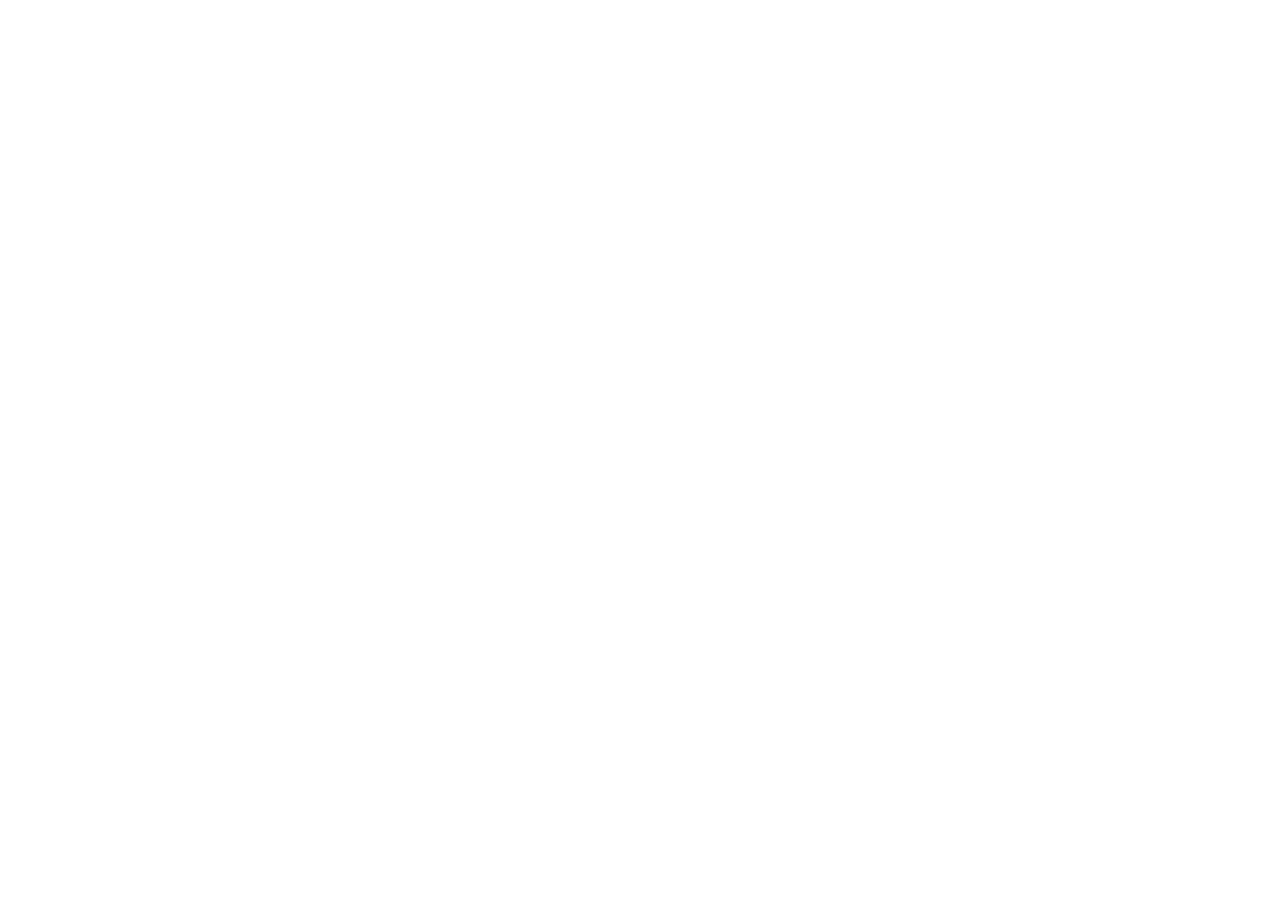
==== paisajes.html @ 85d665eb "cambios" ====
<!DOCTYPE html>
<html>
<head>
    <meta charset="utf-8">
    <meta name="viewport" content="width=device-width, initial-scale=1.0">
    <title>Paisajes</title>
    <link rel="stylesheet" href="estilos/estilos.css">
</head>

<body>
    <script src=""></script>
</body>
</html>
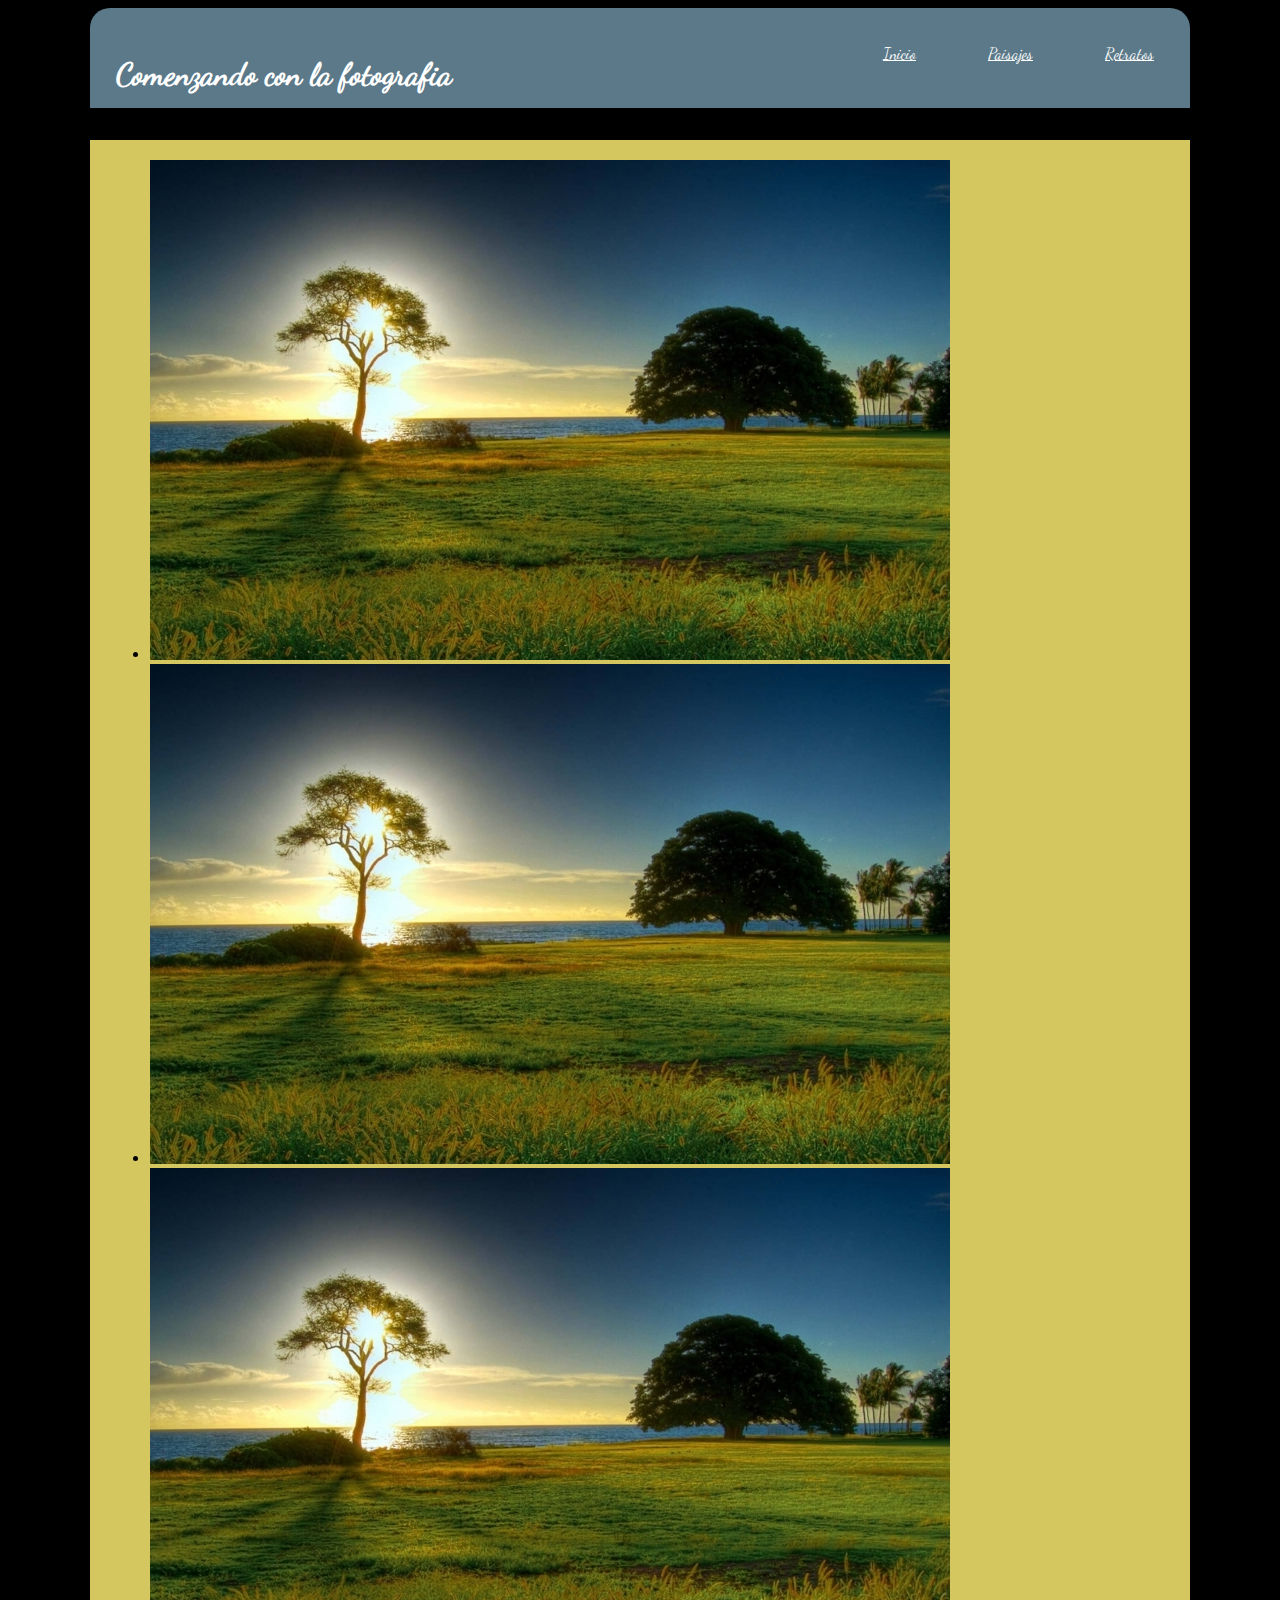
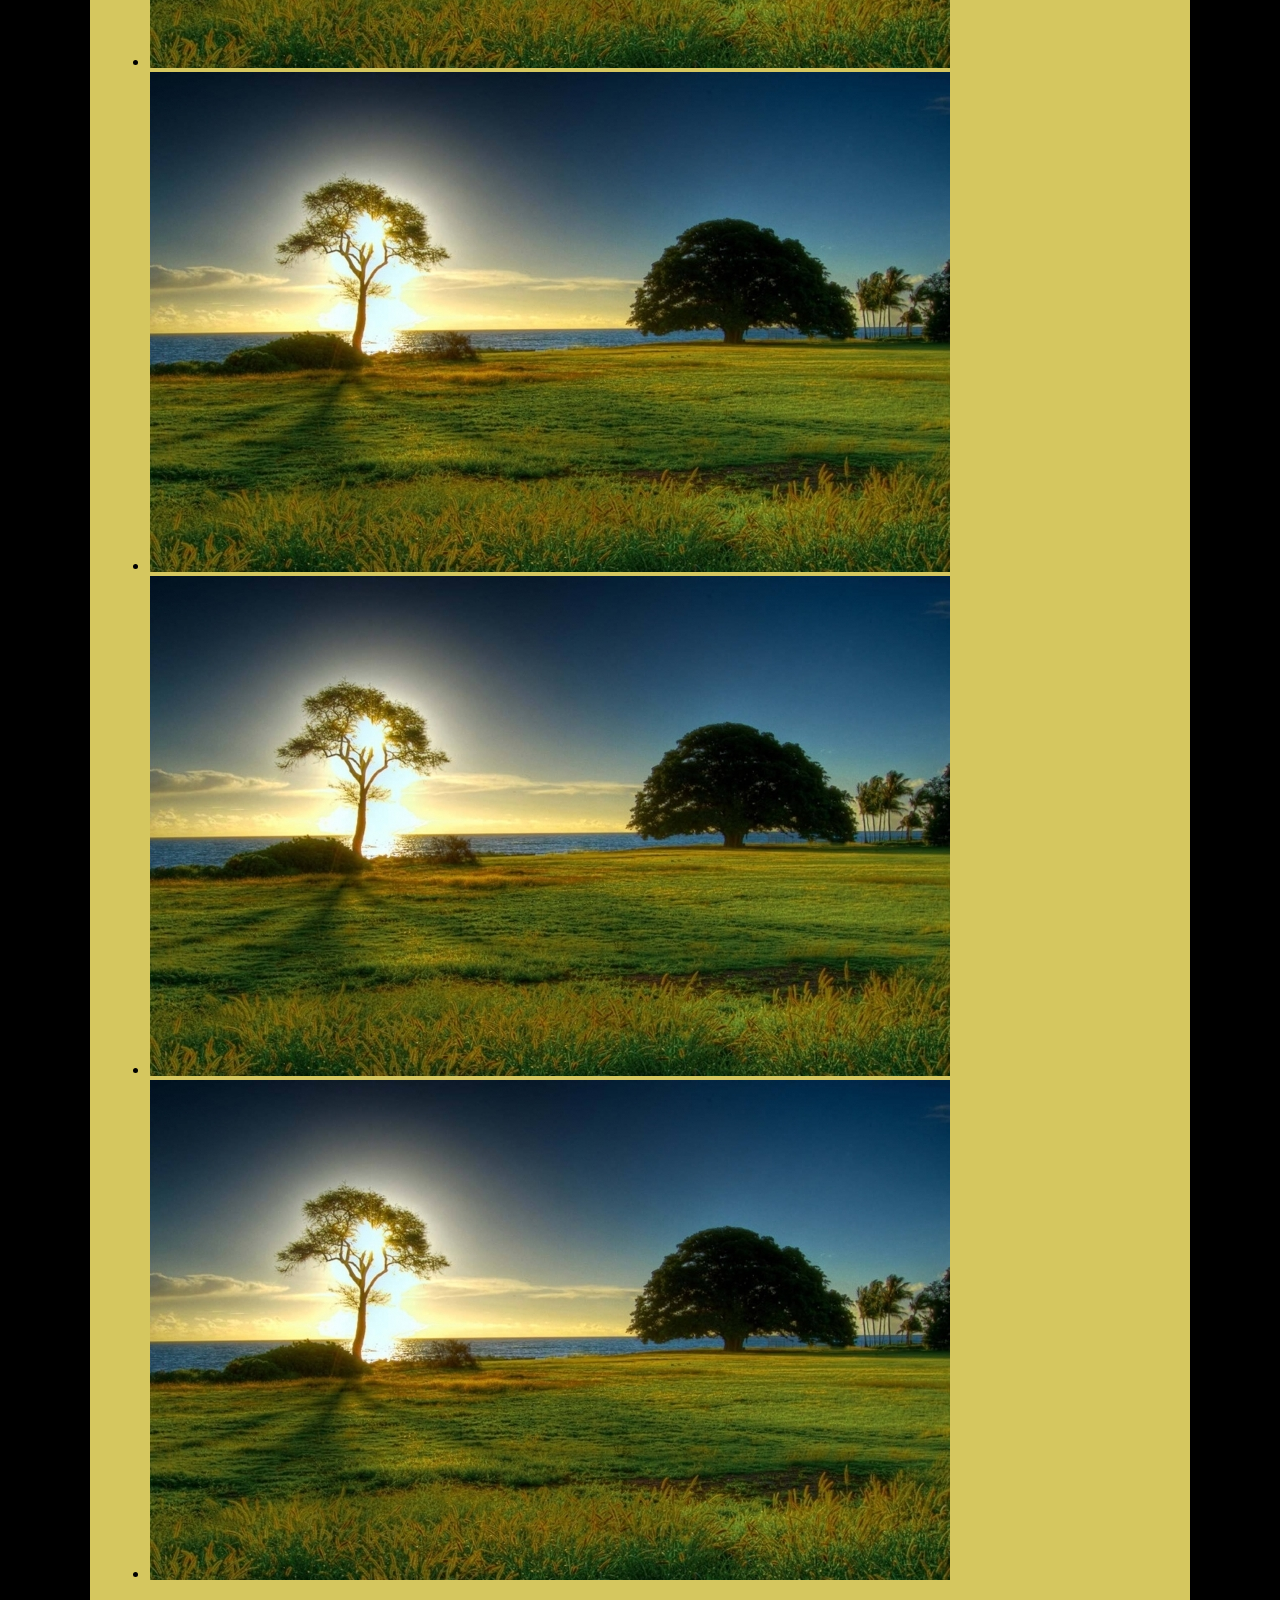
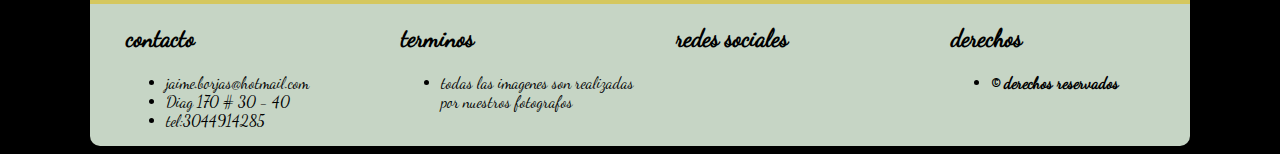
==== commit a16900d9: "galeria2" ====
--- a/paisajes.html
+++ b/paisajes.html
@@ -1,14 +1,68 @@
 <!DOCTYPE html>
 <html>
-<head>
+    <head>
+    <title>paisajes</title>
     <meta charset="utf-8">
     <meta name="viewport" content="width=device-width, initial-scale=1.0">
-    <title>Paisajes</title>
     <link rel="stylesheet" href="estilos/estilos.css">
-</head>
+    </head>
 
-<body>
-    <script src=""></script>
-</body>
+    <body>
+       <div class="contenido">
+        <header>
+            <nav class="menu">
+               <div class="titulo">
+                  <h1>Comenzando con la fotografia</h1>
+               </div>
+            <div class="barra">
+                 <ul>
+                  <li><a href="index.html">Inicio</a></li>
+                  <li><a href="paisajes.html">Paisajes</a></li>
+                  <li><a href="retratos.html">Retratos</a></li>
+                 </ul>
+            </div>
+            </nav>
+        </header>
+
+        <section class="galeria2">
+                <ul>
+                    <li><img src="img/imagen4.jpg" ></li>
+                    <li><img src="img/imagen4.jpg" ></li>
+                    <li><img src="img/imagen4.jpg" ></li>
+                    <li><img src="img/imagen4.jpg" ></li>
+                    <li><img src="img/imagen4.jpg" ></li>
+                    <li><img src="img/imagen4.jpg" ></li>
+                </ul>
+        </section>
+            <footer class="piepag">
+                <div class="cont">
+                <h2>contacto</h2>
+                    <ul>
+                     <li>jaime.borjas@hotmail.com</li>
+                     <li>Diag 170 #  30 - 40</li>
+                     <li>tel:3044914285</li>
+                 </ul>
+                </div>
+                <div class="term">
+                <h2>terminos</h2>
+                    <ul>
+                        <li>todas las imagenes son realizadas por nuestros fotografos</li>
+                    </ul>
+                </div>
+                <div class="redes">
+                <h2>redes sociales</h2>
+
+                </div>
+
+                <div class="dere">
+                <h2>derechos</h2>
+                    <ul>
+                        <li><strong>&copy derechos reservados</strong></li>
+                    </ul>
+                </div>
+            </footer>
+        </div>
+    </body>
+
 </html>
 
--- a/estilos/estilos.css
+++ b/estilos/estilos.css
@@ -0,0 +1,216 @@
+body{
+    background-color: black;
+    font-family: "dancingspirit";
+    margin-left: 10vh;
+    margin-right: 10vh
+        
+}
+@media screen and (max-width:900px) {
+    body{
+        margin: 2vh;
+         border-top-left-radius: 20px;
+        border-top-right-radius: 20px;
+    }
+    header{
+        height: 30vh;
+        border-top-left-radius: 20px;
+        border-top-right-radius: 20px;
+    }
+    .titulo{
+        width: 100%;
+        text-align: center;
+        border-top-left-radius: 20px;
+        border-top-right-radius: 20px;
+    }
+    .menu{
+         border-top-left-radius: 20px;
+        border-top-right-radius: 20px;
+    }
+    .menu ul li{
+        background-color: #5b7989;
+        margin: 0 auto;
+        max-width: 100%;
+        padding: 0px;
+        padding-left: auto
+
+    }
+    .barra{
+        width: 100%;
+        height: 30vh;
+        background-color: #5b7989;
+         border-top-left-radius: 20px;
+        border-top-right-radius: 20px;
+    }
+    .menu ul{
+        display: block;
+        width: 100%;
+        padding: 0px;
+        display: block;
+
+    }
+    .img2{
+        display: list-item;
+        max-width: 100%;
+    }
+    .galeria1{
+        width: 100%;
+        height: auto;
+	    list-style: none;
+	    display: block;
+        display: list-item
+
+}
+    .paisa{
+        width: 100px;
+        height: 50%;
+        display: list-item
+    }
+    .paisa img{
+        display: block;
+        margin: auto;
+        width: 90%;
+        height: 90%;
+        padding: 10px;
+    }
+    .paisa1{
+        width: 100%;
+        height: 50%;
+    }
+    .paisa1 img{
+        display: block;
+        margin: auto;
+        width: 90%;
+        height: 90%;
+        padding: 10px;
+    }
+    .piepag{
+        display: list-item;
+        margin: 0 auto;
+        width: 100%;
+    }
+    .piepag div{
+        width: auto;
+    }
+    .cont h2{
+        margin: 0;
+    }
+
+}
+@font-face{
+    font-family:'dancingspirit';
+    src: url('dancingspirit.ttf')
+}
+header{
+    background-color: #5b7989;
+    border-top-left-radius: 20px;
+    border-top-right-radius: 20px;
+}
+.titulo{
+    color: white;
+    padding: 2vw ;
+    float: left;
+        
+}
+.menu{
+    width: 100%;
+    height: 100px;
+    color: white;
+}
+.menu ul{
+    list-style:none;
+    padding-right: 0;
+    display: flex;
+    justify-content:flex-end;
+    color: white;
+    margin: 0;
+
+}
+.barra a{
+    float: right;
+    color: white;
+    justify-content: flex-end;
+    padding:2vh;
+    color: white
+}
+header ul li{
+    padding: 2vh;
+    color: white;
+}
+.contenido{
+    width: 100%;
+    height: auto;
+}
+.img1{
+    background-color: #82c3a6;
+    width: 100%;
+    height: auto;
+    margin-top: 0px
+}
+.img1 img{
+    display: block;
+    margin: auto;
+    width: 90%;
+    height: 90%;
+    padding: 10px
+}
+.img2{
+    background-color:#d5c75f ;
+    width: 100%;
+    height: 500px;
+    margin-top: 0px;
+    border: 1px;
+    display: flex
+}
+.galeria1{
+    width: 100%;
+    height: auto;
+	list-style: none;
+	padding: 20px;
+	box-sizing: border-box;
+	display:flex;
+	justify-content: space-around;
+}
+.paisa{
+    width: 50%
+}
+.paisa img{
+    display: block;
+    margin: auto;
+    width: 90%;
+    height: 90%;
+    padding: 10px
+}
+.paisa1{
+    width: 50%;
+}
+.paisa1 img{
+   display: block;
+    margin: auto;
+    width: 90%;
+    height: 90%;
+    padding: 10px
+}
+.galeria2{
+    background-color: #d5c75f;
+    width: 100%;
+    margin: auto;
+    list-style: none;
+    padding: 20px;
+    box-sizing: border-box;
+    display: flex;
+    flex-wrap: wrap
+
+}
+.galeria2 ul{
+    margin: 0
+}
+footer{
+    background-color: #C6d5c5;
+    display: flex;
+    border-bottom-left-radius: 10px;
+    border-bottom-right-radius: 10px
+}
+footer div{
+    width: 100%;
+    padding-left: 4vh
+}
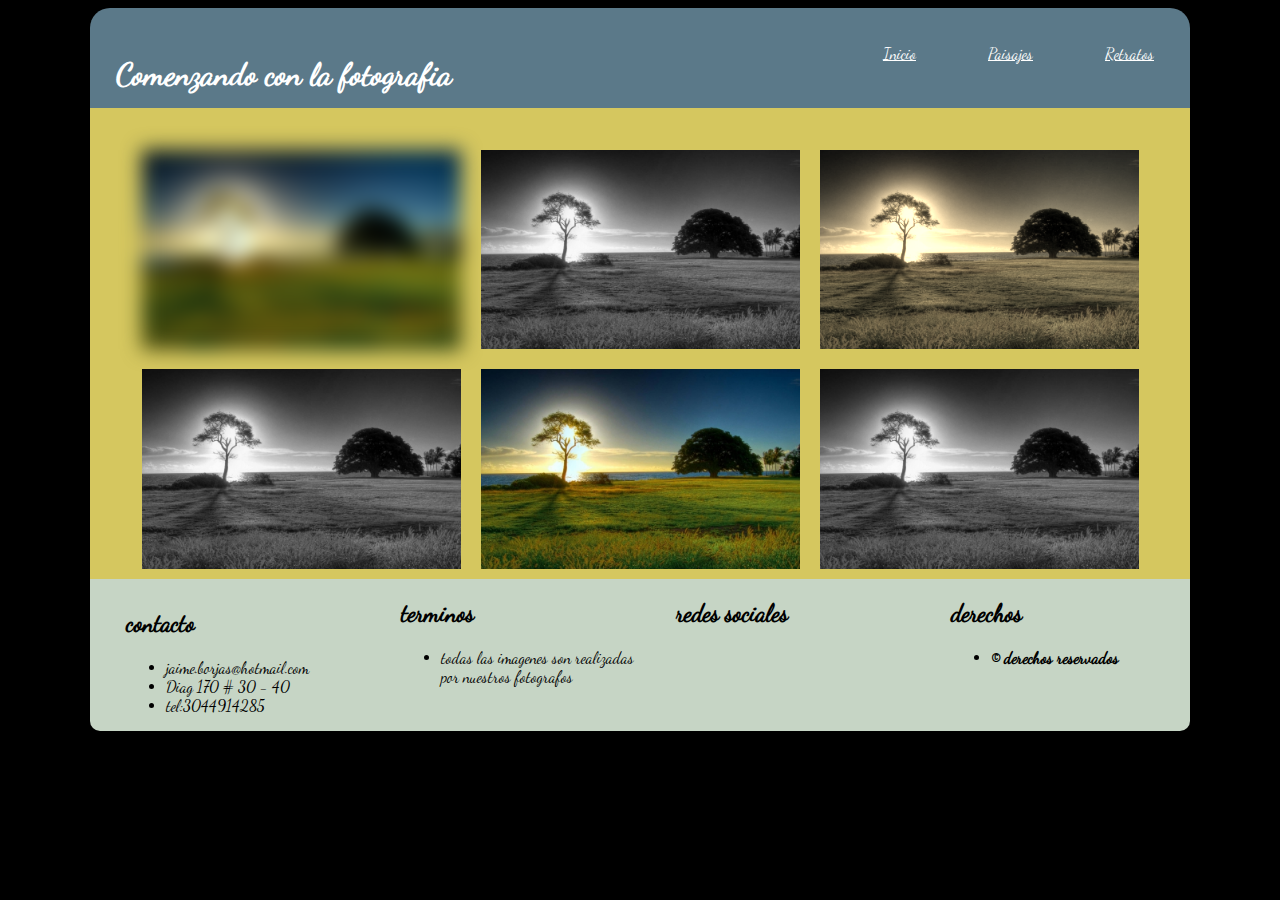
==== commit 28f494c6: "paisajes" ====
--- a/paisajes.html
+++ b/paisajes.html
@@ -8,7 +8,6 @@
     </head>
 
     <body>
-       <div class="contenido">
         <header>
             <nav class="menu">
                <div class="titulo">
@@ -26,12 +25,12 @@
 
         <section class="galeria2">
                 <ul>
+                    <li><img src="img/imagen4.jpg" class="img4" ></li>
+                    <li><img src="img/imagen4.jpg" class="img246" ></li>
+                    <li><img src="img/imagen4.jpg" class="img5" ></li>
+                    <li><img src="img/imagen4.jpg" class="img246" ></li>
                     <li><img src="img/imagen4.jpg" ></li>
-                    <li><img src="img/imagen4.jpg" ></li>
-                    <li><img src="img/imagen4.jpg" ></li>
-                    <li><img src="img/imagen4.jpg" ></li>
-                    <li><img src="img/imagen4.jpg" ></li>
-                    <li><img src="img/imagen4.jpg" ></li>
+                    <li><img src="img/imagen4.jpg" class="img246" ></li>
                 </ul>
         </section>
             <footer class="piepag">
@@ -61,7 +60,6 @@
                     </ul>
                 </div>
             </footer>
-        </div>
     </body>
 
 </html>
--- a/estilos/estilos.css
+++ b/estilos/estilos.css
@@ -3,9 +3,8 @@
     font-family: "dancingspirit";
     margin-left: 10vh;
     margin-right: 10vh
-        
-}
-@media screen and (max-width:900px) {
+}
+@media screen and (max-width:900px) and (min-width:200px) {
     body{
         margin: 2vh;
          border-top-left-radius: 20px;
@@ -15,6 +14,14 @@
         height: 30vh;
         border-top-left-radius: 20px;
         border-top-right-radius: 20px;
+    }
+    .galeria2 ul{
+        display: flex;
+        flex-direction: column;
+        align-items: center;
+    }
+    .galeria2 li{
+        width: 90%!important
     }
     .titulo{
         width: 100%;
@@ -59,29 +66,9 @@
 	    display: block;
         display: list-item
 
-}
-    .paisa{
-        width: 100px;
-        height: 50%;
-        display: list-item
-    }
-    .paisa img{
-        display: block;
-        margin: auto;
-        width: 90%;
-        height: 90%;
-        padding: 10px;
-    }
-    .paisa1{
-        width: 100%;
-        height: 50%;
-    }
-    .paisa1 img{
-        display: block;
-        margin: auto;
-        width: 90%;
-        height: 90%;
-        padding: 10px;
+    }
+    .galeria1 li{
+        width: 90%!important
     }
     .piepag{
         display: list-item;
@@ -104,6 +91,19 @@
     background-color: #5b7989;
     border-top-left-radius: 20px;
     border-top-right-radius: 20px;
+    animation-name: myanimation;
+    animation-duration: 5s
+}
+@keyframe myanimation
+    0%
+        margin-top: 150%
+    60%
+        margin-top: 5%
+    100%
+        margin-top: 0%
+
+img{
+    box-shadow: 2px 2px 5px black;
 }
 .titulo{
     color: white;
@@ -144,19 +144,22 @@
     background-color: #82c3a6;
     width: 100%;
     height: auto;
-    margin-top: 0px
+	list-style: none;
+	padding: 20px;
+	box-sizing: border-box;
+    margin: 0;
+}
+.img1 li{
+    width: 100%;
+    justify-content: center
 }
 .img1 img{
-    display: block;
-    margin: auto;
-    width: 90%;
-    height: 90%;
-    padding: 10px
+    width: 100%;
 }
 .img2{
     background-color:#d5c75f ;
     width: 100%;
-    height: 500px;
+    height: auto;
     margin-top: 0px;
     border: 1px;
     display: flex
@@ -169,40 +172,79 @@
 	box-sizing: border-box;
 	display:flex;
 	justify-content: space-around;
-}
-.paisa{
-    width: 50%
-}
-.paisa img{
-    display: block;
-    margin: auto;
-    width: 90%;
-    height: 90%;
-    padding: 10px
-}
-.paisa1{
-    width: 50%;
-}
-.paisa1 img{
-   display: block;
-    margin: auto;
-    width: 90%;
-    height: 90%;
-    padding: 10px
+    background-color:#d5c75f ;
+
+}
+.galeria1 ul{
+    width: 100%;
+    margin: 0;
+    list-style: none;
+    display: flex;
+    padding: 0;
+    justify-content: center;
+    flex-wrap: wrap;
+}
+.galeria1 li{
+     margin: 20px;
+    width: 45%;
+    justify-content: center
+}
+.galeria1 img{
+    width: 100%;
+    height: 100%
 }
 .galeria2{
     background-color: #d5c75f;
     width: 100%;
     margin: auto;
     list-style: none;
-    padding: 20px;
+    padding: 0;
     box-sizing: border-box;
-    display: flex;
-    flex-wrap: wrap
 
 }
 .galeria2 ul{
-    margin: 0
+    width: 100%;
+    margin: 0;
+    list-style: none;
+    display: flex;
+    padding: 0;
+    justify-content: center;
+    flex-wrap: wrap;
+}
+.galeria2 li{
+    margin: 10px;
+    width: 29%;
+    height: 29%;
+    justify-content: center
+}
+.galeria2 img{
+    width: 100%;
+    display: flex;
+    justify-content: center
+}
+.img4{
+    filter: blur(10px)
+}
+.img246{
+    filter: grayscale(100%)
+}
+.img5{
+    filter: sepia(90%)
+}
+.dere{
+    padding-bottom: 10px
+}
+.cont{
+    padding-top: 10px
+}
+.retra1 hover{
+    transform: rotate(10deg)
+}
+a:active{
+    text-decoration: none
+}
+a:visited {
+    text-decoration:none
 }
 footer{
     background-color: #C6d5c5;
@@ -212,5 +254,5 @@
 }
 footer div{
     width: 100%;
-    padding-left: 4vh
-}
+    padding-left: 4vh;
+}
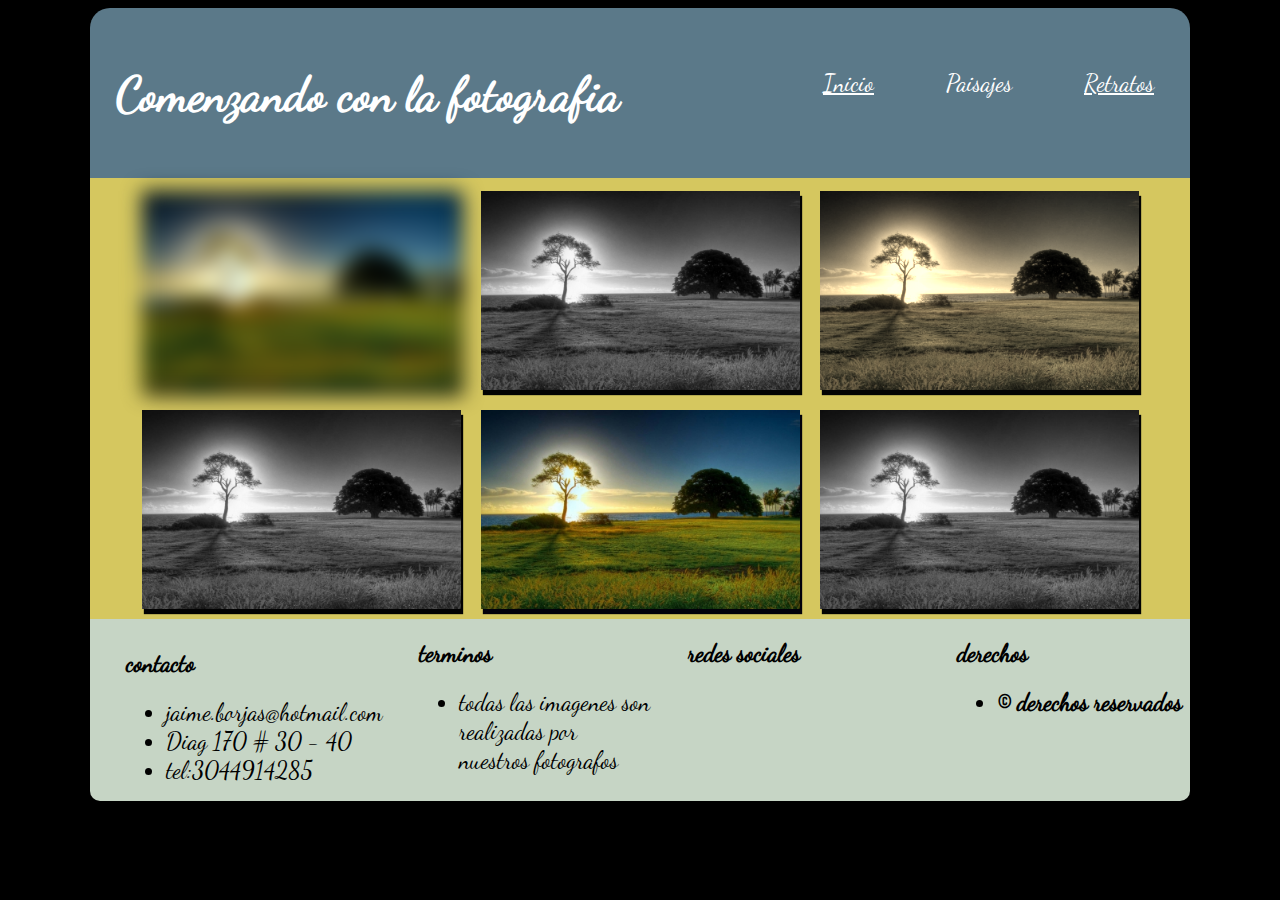
==== commit 505d0cd6: "underline a" ====
--- a/paisajes.html
+++ b/paisajes.html
@@ -16,7 +16,7 @@
             <div class="barra">
                  <ul>
                   <li><a href="index.html">Inicio</a></li>
-                  <li><a href="paisajes.html">Paisajes</a></li>
+                  <li><a href="paisajes.html" class="paisa">Paisajes</a></li>
                   <li><a href="retratos.html">Retratos</a></li>
                  </ul>
             </div>
--- a/estilos/estilos.css
+++ b/estilos/estilos.css
@@ -24,10 +24,14 @@
         width: 90%!important
     }
     .titulo{
-        width: 100%;
         text-align: center;
         border-top-left-radius: 20px;
         border-top-right-radius: 20px;
+        float: none;
+
+    }
+    .contenido{
+        width: 100%
     }
     .menu{
          border-top-left-radius: 20px;
@@ -91,29 +95,27 @@
     background-color: #5b7989;
     border-top-left-radius: 20px;
     border-top-right-radius: 20px;
-    animation-name: myanimation;
-    animation-duration: 5s
-}
-@keyframe myanimation
-    0%
-        margin-top: 150%
-    60%
-        margin-top: 5%
-    100%
-        margin-top: 0%
-
+    animation: myanimation 1s
+}
+@keyframes myanimation {
+    0%{margin-top: 150%}
+    60%{margin-top: -5%}
+    100%{margin-top: 0%}
+}
 img{
-    box-shadow: 2px 2px 5px black;
+    box-shadow: 2px 5px 1px #02010a;
 }
 .titulo{
     color: white;
     padding: 2vw ;
-    float: left;
+    font-size: 150%;
+    text-align: center;
+    float: left
         
 }
 .menu{
     width: 100%;
-    height: 100px;
+    height: 170px;
     color: white;
 }
 .menu ul{
@@ -123,6 +125,8 @@
     justify-content:flex-end;
     color: white;
     margin: 0;
+    font-size: 150%;
+    padding-top: 25px
 
 }
 .barra a{
@@ -138,7 +142,6 @@
 }
 .contenido{
     width: 100%;
-    height: auto;
 }
 .img1{
     background-color: #82c3a6;
@@ -173,6 +176,8 @@
 	display:flex;
 	justify-content: space-around;
     background-color:#d5c75f ;
+    text-align: center;
+    font-size: 150%
 
 }
 .galeria1 ul{
@@ -237,14 +242,30 @@
 .cont{
     padding-top: 10px
 }
-.retra1 hover{
+.retra1{
+    transition: transform 1s;
+
+}
+.retra1 a{
+
+}
+.retra1:hover{
     transform: rotate(10deg)
 }
-a:active{
+.retra2{
+    transition: transform 1s
+}
+.retra2:hover{
+    transform:  translate(5px, 20px)
+}
+a.ini{
     text-decoration: none
 }
-a:visited {
-    text-decoration:none
+a.paisa{
+    text-decoration: none
+}
+a.retra{
+    text-decoration: none
 }
 footer{
     background-color: #C6d5c5;
@@ -256,3 +277,9 @@
     width: 100%;
     padding-left: 4vh;
 }
+footer h1{
+    font-size: 200%
+}
+footer li{
+    font-size: 150%
+}
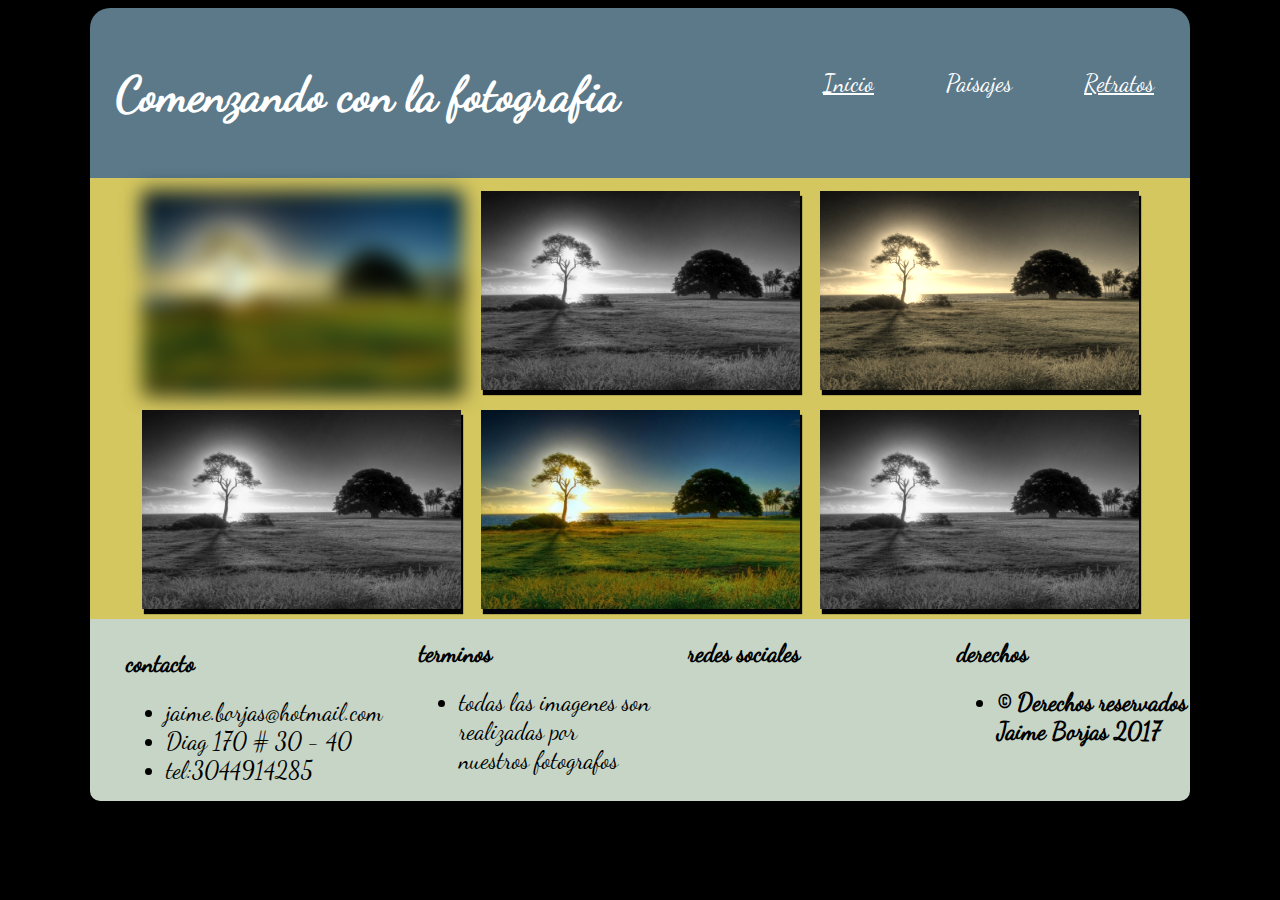
==== commit b25705e5: "correcion footer" ====
--- a/paisajes.html
+++ b/paisajes.html
@@ -56,7 +56,7 @@
                 <div class="dere">
                 <h2>derechos</h2>
                     <ul>
-                        <li><strong>&copy derechos reservados</strong></li>
+                        <li><strong>&copy Derechos reservados <br> Jaime Borjas 2017</strong></li>
                     </ul>
                 </div>
             </footer>
